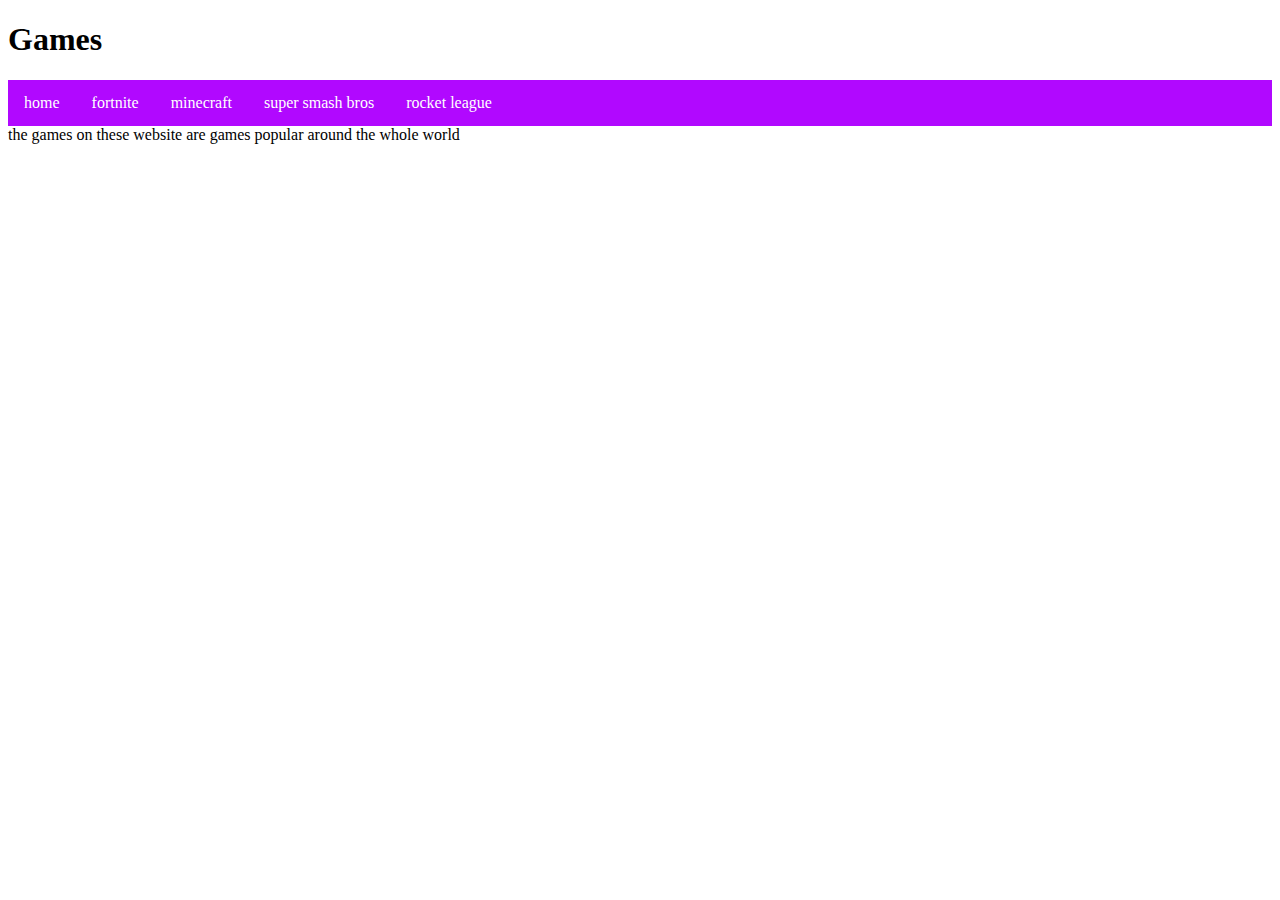
==== index.html @ e7f8ba0a "made nav bar and change color of hotbar" ====
<!DOCTYPE html>
<html lang="en">
<head>
    <meta charset="UTF-8">
    <meta name="viewport" content="width=device-width, initial-scale=1.0">
    <link rel="stylesheet" href="style.css">
    <title>GAMES</title>
</head>
<H1>Games</H1>
<body>
    <ul>
        <li><a class="active" href="index.html">home</a></li>
        <li><a href="fortnite.html">fortnite</a></li>
        <li><a href="minecraft.html">minecraft</a></li>
        <li><a href="smashbros.html">super smash bros</a></li>
        <li><a href="rocketleague.html" >rocket league</a></li>
      </ul>
      the games on these website are games popular around the whole world
</body>

</html>
---- style.css ----
ul {
    list-style-type: none;
    margin: 0;
    padding: 0;
    overflow: hidden;
    background-color: #b108ff;
  }
  
  li {
    float: left;
  }
  
  li a {
    display: block;
    color: white;
    text-align: center;
    padding: 14px 16px;
    text-decoration: none;
  }
  
  li a:hover {
    background-color: #111;
  }
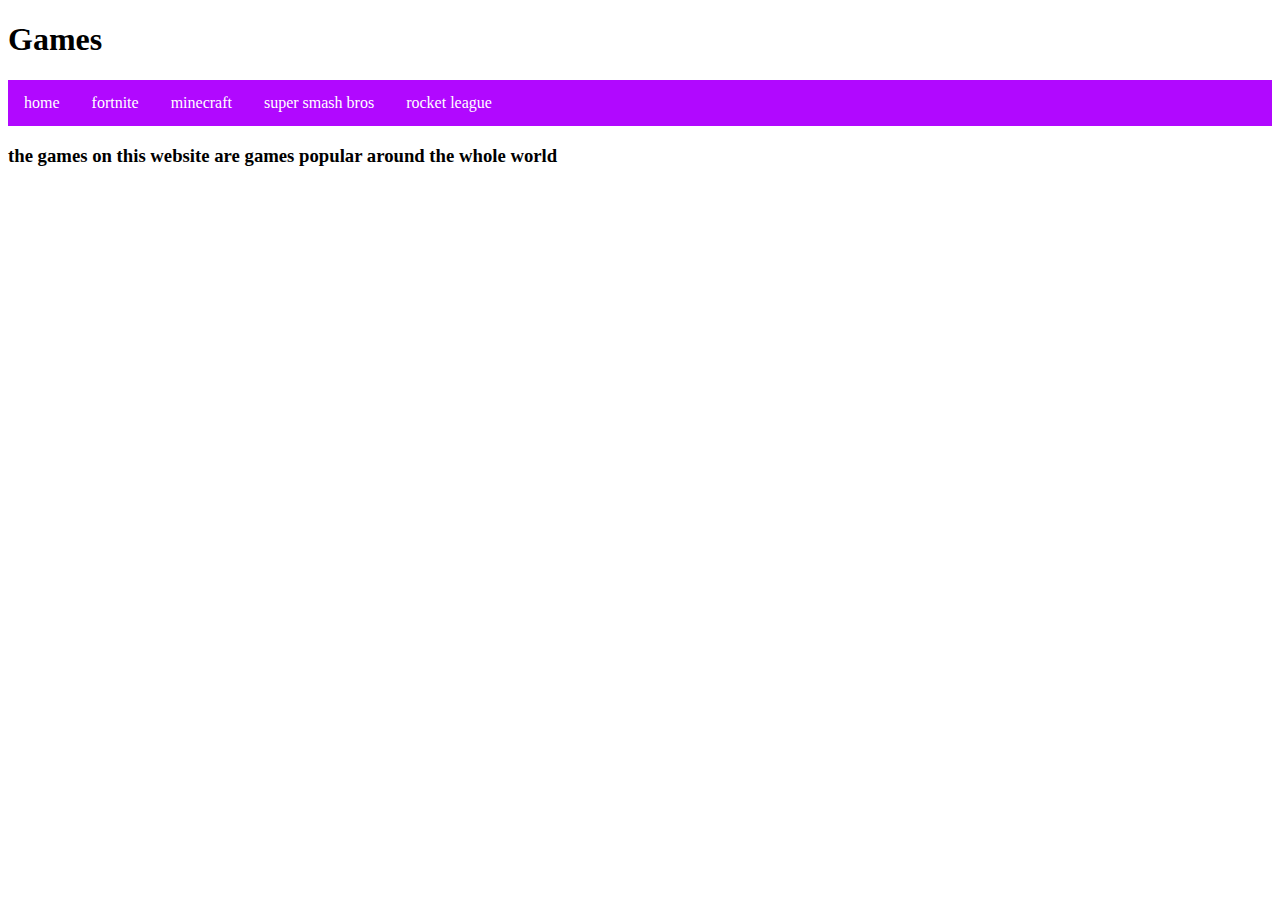
==== commit 66ea680e: "Update index.html" ====
--- a/index.html
+++ b/index.html
@@ -15,7 +15,7 @@
         <li><a href="smashbros.html">super smash bros</a></li>
         <li><a href="rocketleague.html" >rocket league</a></li>
       </ul>
-      the games on these website are games popular around the whole world
+            <h3>the games on this website are games popular around the whole world</h3>
 </body>
 
 </html>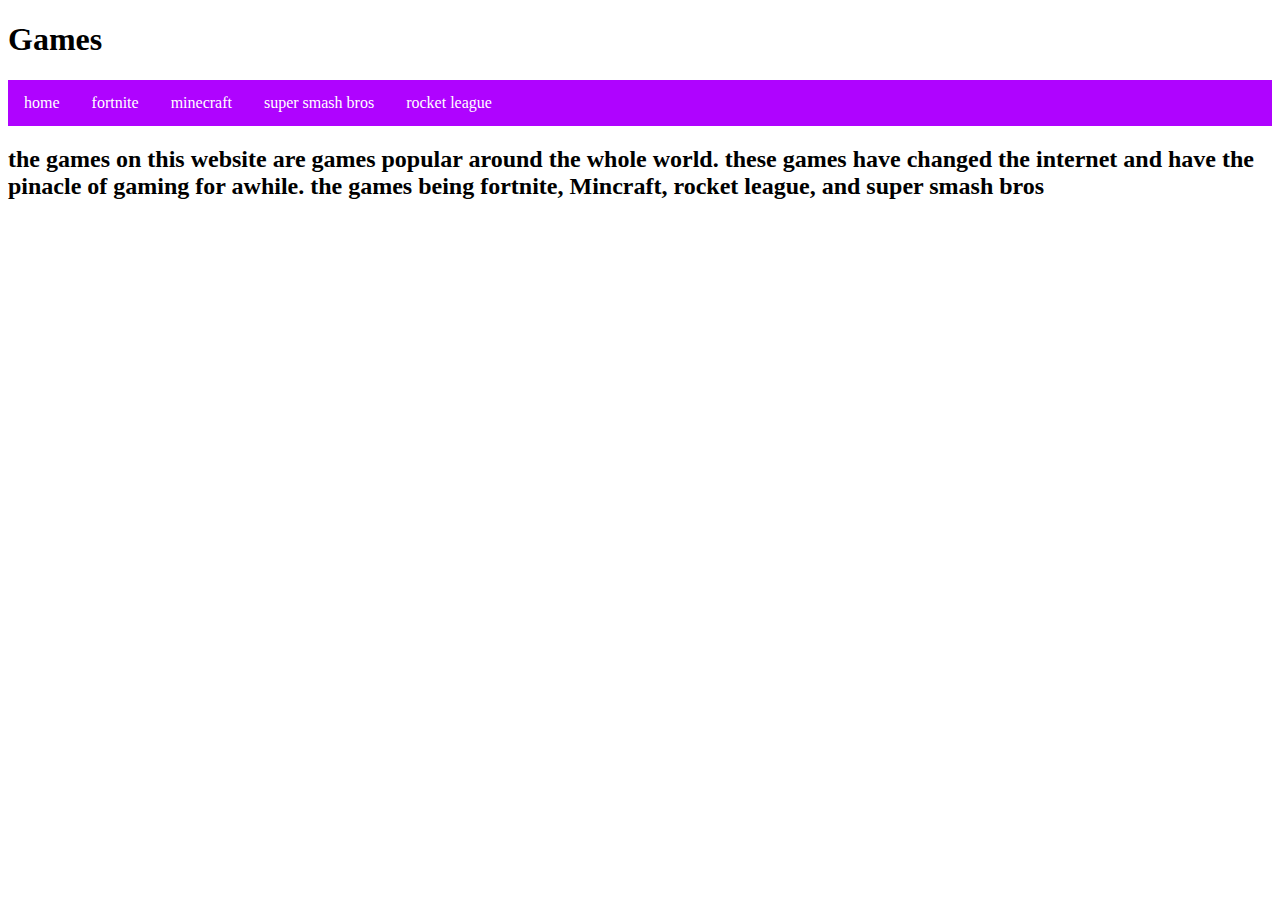
==== commit ff5df644: "changes made to website" ====
--- a/index.html
+++ b/index.html
@@ -15,7 +15,10 @@
         <li><a href="smashbros.html">super smash bros</a></li>
         <li><a href="rocketleague.html" >rocket league</a></li>
       </ul>
-            <h3>the games on this website are games popular around the whole world</h3>
+            <h2>the games on this website are games popular around the whole world.
+             these games have changed the internet and have the pinacle of gaming for awhile.
+             the games being fortnite, Mincraft, rocket league, and super smash bros
+            </h2>
 </body>
 
 </html>--- a/style.css
+++ b/style.css
@@ -3,7 +3,7 @@
     margin: 0;
     padding: 0;
     overflow: hidden;
-    background-color: #b108ff;
+    background-color: #af03ff;
   }
   
   li {
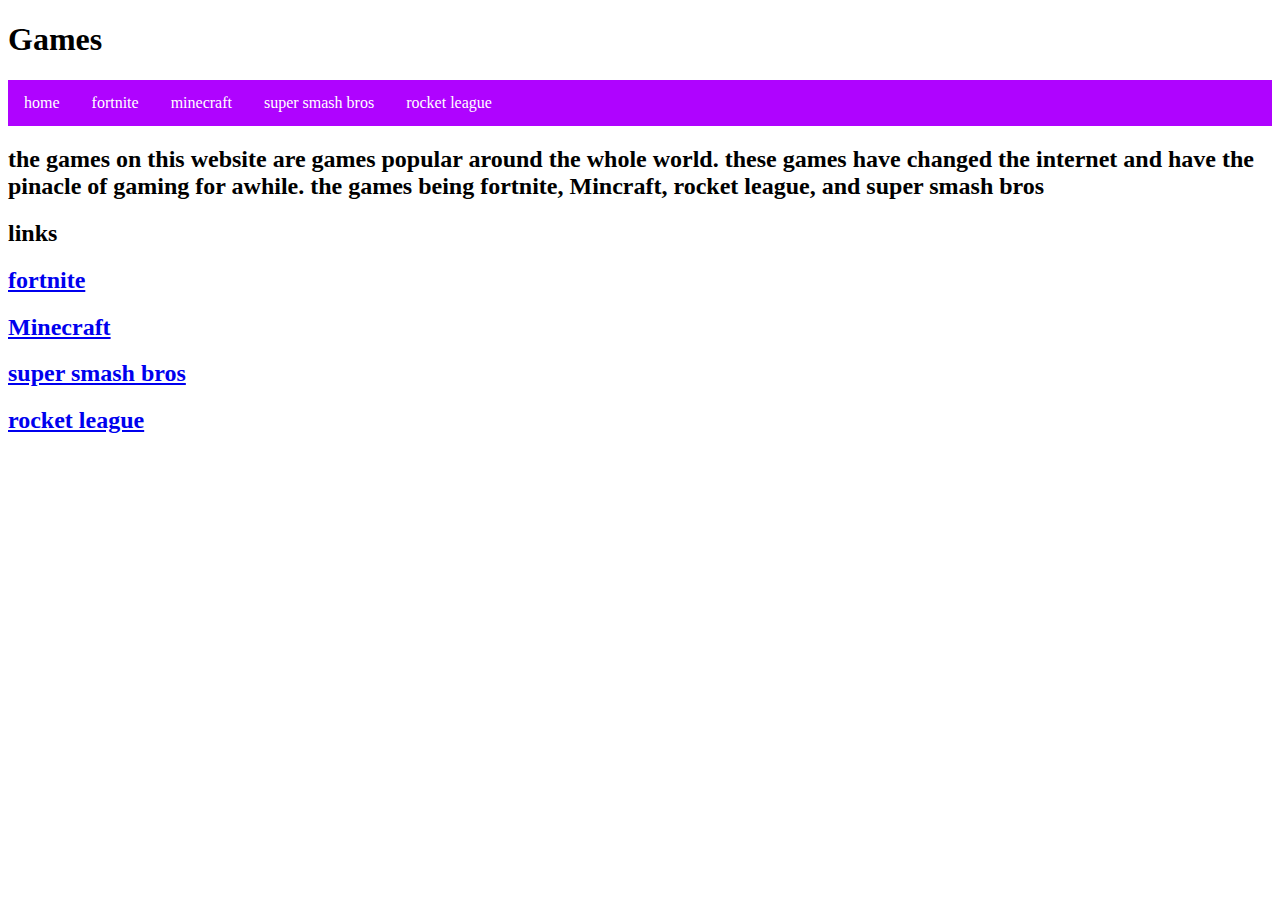
==== commit c2dfbafb: "changed alot of things" ====
--- a/index.html
+++ b/index.html
@@ -19,6 +19,8 @@
              these games have changed the internet and have the pinacle of gaming for awhile.
              the games being fortnite, Mincraft, rocket league, and super smash bros
             </h2>
+            <h2>links</h2>
+            <h2><a href="https://www.fortnite.com/?lang=en-US" target="_blank">fortnite</a></h2>  <h2><a href="https://www.minecraft.net/en-us" target="_blank">Minecraft</a></h2>  <h2><a href="https://www.smashbros.com/en_US/" target="_blank"> super smash bros</a></h2>  <h2><a href="https://www.rocketleague.com/en" target="_blank"> rocket league</a></h2>
 </body>
 
 </html>